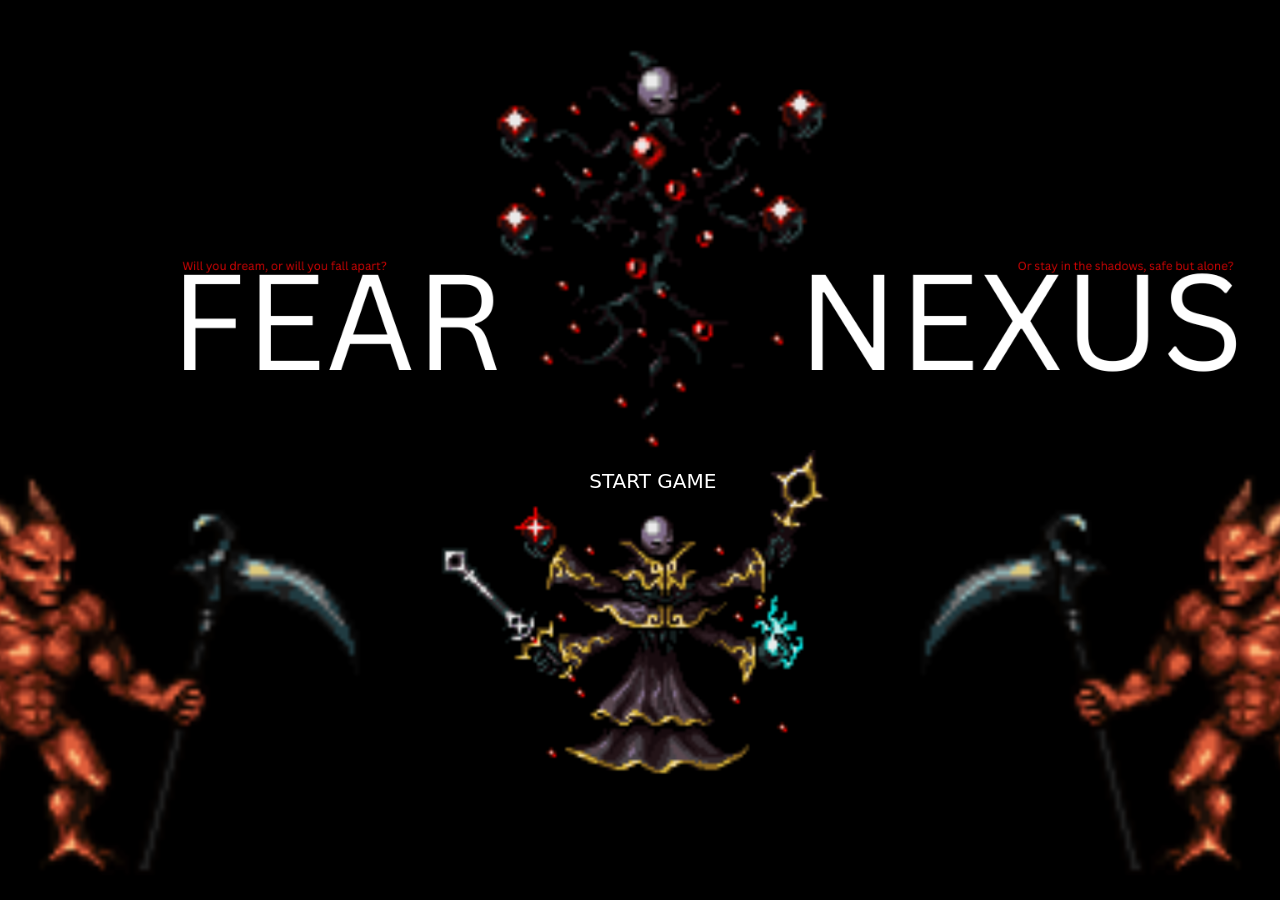
==== index.html @ bfaa83e2 "Initial commit" ====
<!DOCTYPE html>
<html lang="en">
<head>
    <meta charset="UTF-8"> <!-- Specifies the character encoding for the document -->
    <link rel="stylesheet" href="style.css"> <!-- Links to the external CSS file for styling -->
    <link href="https://cdn.jsdelivr.net/npm/bootstrap@5.3.2/dist/css/bootstrap.min.css" rel="stylesheet"
          integrity="sha384-T3c6CoIi6uLrA9TneNEoa7RxnatzjcDSCmG1MXxSR1GAsXEV/Dwwykc2MPK8M2HN" crossorigin="anonymous"> 
          <!-- Links the Bootstrap CSS for pre-designed styles and grid system -->
    <title>Fear Nexus - Start Menu</title> <!-- Specifies the title of the webpage -->
</head>
<!-- This HTML structure is for a Fear Nexus game under development. -->
<body> 
    <div class="container">
        <div class="button-container">
            <a href="gameguide.html" class="play-button">START GAME</a>
        </div>

</body>
</html>
---- style.css ----
/* General Note: This CSS stylesheet defines the visual appearance of the Zombie Shooter game. It includes styles for the canvas, titles, descriptions, controls, and overall layout. */

/* Global styling for HTML and body to ensure full height and background image */
html, body {
    height: 100%; /* Ensures the background image fills the viewport */
    margin: 0; /* Removes default browser margin */
    background-image: url('images/homebg.png'); /* Replace with the path to your background image */
    background-size: cover; /* Ensures the image covers the entire background */
    background-repeat: no-repeat; /* Prevents the image from repeating */
    background-attachment: fixed; /* Keeps the image fixed when scrolling */
    background-position: center; /* Centers the image */
    overflow: hidden; /* Hides overflow content to prevent scrolling */
}




/* Style for the game controls title */
.Game-Controls-Title,
.Game-Description-Title {
    background-color: #000000; /* Solid black background */
    color: #FFFFFF; /* Sets the text color to white */
    margin-top: 1px; /* Adds spacing above the title */
    margin-bottom: 0; /* Removes spacing below the title */
    padding: 2px; /* Adds padding inside the title block */
    border-radius: 1px; /* Rounds the corners */
    font-family: 'Acme', sans-serif;
}


/* General paragraph styling */
p {
    color: #0B0A07; /* Sets the text color to a dark shade */
}


/* Button container styles */
.button-container {
    position: absolute; /* Allows positioning relative to the nearest positioned ancestor */
    top: 49%; /* Adjust this value to place it directly below the teeth */
    left: 51%; /* Horizontally center */
    transform: translate(-50%, -50%); /* Perfect centering */
    text-align: center;
    margin-top: 40px;
}

/* Play button styles for <a> */
.play-button {
    display: inline-block; /* Makes the <a> behave like a button */
    background-color: #000000; /* Black background for the button */
    color: #FFFFFF; /* White text */
    text-decoration: none; /* Removes underline from link */
    font-size: 20px; /* Adjust font size */
    padding: 10px 20px; /* Add padding for a larger button */
    border: none; /* Remove border */
    border-radius: 1px; /* Add slight rounding to edges */
    cursor: pointer; /* Pointer cursor on hover */
    transition: background-color 0.3s; /* Smooth transition effect */
    text-align: center; /* Centers the text inside */
}

/* Hover effect for the button */
.play-button:hover {
    background-color: #1b1b1b; /* Slightly lighter black on hover */
}

/* Style for game guide links */
.game-guide-link {
    display: inline-block;  /* Makes the link behave like an inline block element */
    margin-top: 1px;  /* Adds a small space at the top of the link */
    color: #9ea194;  /* Sets the link text color to a muted greenish shade */
    text-decoration: none;  /* Removes the default underline from links */
}

/* Hover effect for game guide links */
.game-guide-link:hover {
    text-decoration: none;  /* Ensures the underline does not appear when hovering */
    color: #1b1b1b;  /* Changes the text color to a dark shade when hovered */
}

/* Styling for the audio section */
.audio-section {
    text-align: left;  /* Aligns the content of the audio section to the left */
}

/* Styling for the audio player */
.audio-section audio {

    background-color: #000000;  /* Sets the background color of the audio player to black */
    border: 2px solid #000000;  /* Adds a solid black border around the audio player */
    border-radius: 10px;  /* Rounds the corners of the audio player */
    padding: 5px;  /* Adds padding inside the audio player */
    box-shadow: 0 4px 8px rgba(0, 0, 0, 0.5);  /* Adds a subtle shadow effect around the audio player */
    color: #d5c8af;  /* Sets the text color for player elements (e.g., button labels) */
}

/* Styling for the header inside the audio section */
.audio-section h4 {
    margin-bottom: 10px;  /* Adds space below the header */
    font-size: 1.2em;  /* Increases the font size of the header */
    color: #f8b700;  /* Sets the color of the header to a gold shade */
}




/* Responsive styling for smaller screens */
/* Responsive styling for mobile devices */
@media (max-width: 768px) {
    html, body {
        background-image: url('images/homebg2.png'); /* Optional: Use a mobile-specific background image */
        background-size: cover; /* Ensures the image covers the screen proportionally */
        background-position: center top; /* Positions the image to fit well for mobile */
    }

    canvas {
        width: 100%; /* Ensures the canvas scales down on smaller screens */
        height: auto; /* Maintains the aspect ratio */
    }

    .Game-Title {
        font-size: 2.5rem; /* Adjusts font size for mobile screens */
        text-align: center; /* Centers the title */
        padding: 0 15px; /* Adds padding for spacing */
        margin-top: 10px; /* Adds top margin to prevent title from being too close to other content */
        color: #FFFFFF; /* Ensures the title stands out against the background */
    }
}
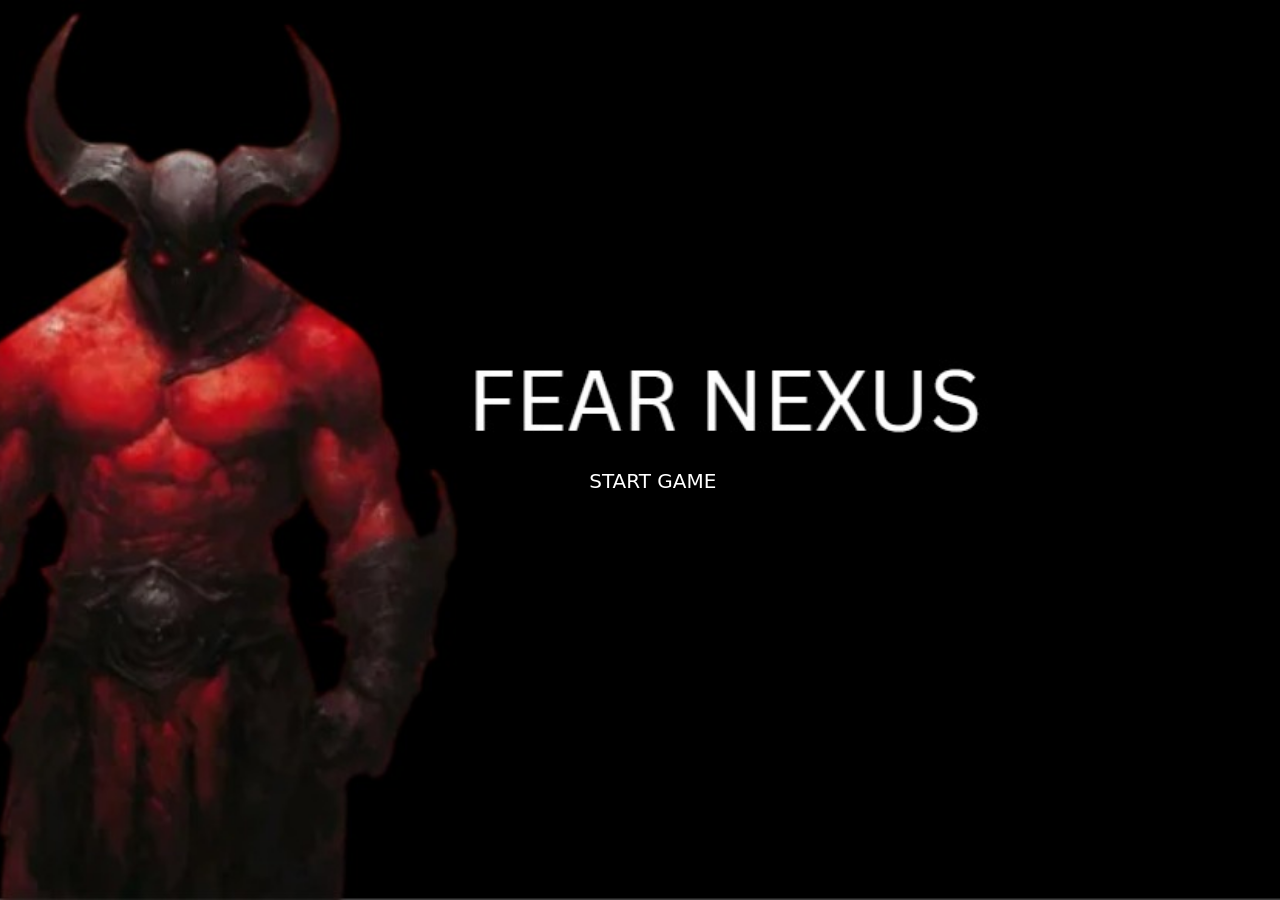
==== commit 0ee4f82e: "refactor: organize asset directory and update documentation" ====
--- a/index.html
+++ b/index.html
@@ -1,19 +1,16 @@
 <!DOCTYPE html>
 <html lang="en">
 <head>
-    <meta charset="UTF-8"> <!-- Specifies the character encoding for the document -->
-    <link rel="stylesheet" href="style.css"> <!-- Links to the external CSS file for styling -->
-    <link href="https://cdn.jsdelivr.net/npm/bootstrap@5.3.2/dist/css/bootstrap.min.css" rel="stylesheet"
-          integrity="sha384-T3c6CoIi6uLrA9TneNEoa7RxnatzjcDSCmG1MXxSR1GAsXEV/Dwwykc2MPK8M2HN" crossorigin="anonymous"> 
-          <!-- Links the Bootstrap CSS for pre-designed styles and grid system -->
-    <title>Fear Nexus - Start Menu</title> <!-- Specifies the title of the webpage -->
+    <meta charset="UTF-8">
+    <link rel="stylesheet" href="style.css">
+    <link href="https://cdn.jsdelivr.net/npm/bootstrap@5.3.2/dist/css/bootstrap.min.css" rel="stylesheet" integrity="sha384-T3c6CoIi6uLrA9TneNEoa7RxnatzjcDSCmG1MXxSR1GAsXEV/Dwwykc2MPK8M2HN" crossorigin="anonymous">
+    <title>Fear Nexus - Start Menu</title>
 </head>
-<!-- This HTML structure is for a Fear Nexus game under development. -->
-<body> 
+<body>
     <div class="container">
         <div class="button-container">
             <a href="gameguide.html" class="play-button">START GAME</a>
         </div>
-
+    </div>
 </body>
-</html>
+</html>
--- a/style.css
+++ b/style.css
@@ -1,128 +1,104 @@
-/* General Note: This CSS stylesheet defines the visual appearance of the Zombie Shooter game. It includes styles for the canvas, titles, descriptions, controls, and overall layout. */
-
-/* Global styling for HTML and body to ensure full height and background image */
 html, body {
-    height: 100%; /* Ensures the background image fills the viewport */
-    margin: 0; /* Removes default browser margin */
-    background-image: url('images/homebg.png'); /* Replace with the path to your background image */
-    background-size: cover; /* Ensures the image covers the entire background */
-    background-repeat: no-repeat; /* Prevents the image from repeating */
-    background-attachment: fixed; /* Keeps the image fixed when scrolling */
-    background-position: center; /* Centers the image */
-    overflow: hidden; /* Hides overflow content to prevent scrolling */
+  height: 100%;
+  margin: 0;
+  background-image: url('images/homebg.png');
+  background-size: cover;
+  background-repeat: no-repeat;
+  background-attachment: fixed;
+  background-position: center;
+  overflow: hidden;
 }
 
-
-
-
-/* Style for the game controls title */
 .Game-Controls-Title,
 .Game-Description-Title {
-    background-color: #000000; /* Solid black background */
-    color: #FFFFFF; /* Sets the text color to white */
-    margin-top: 1px; /* Adds spacing above the title */
-    margin-bottom: 0; /* Removes spacing below the title */
-    padding: 2px; /* Adds padding inside the title block */
-    border-radius: 1px; /* Rounds the corners */
-    font-family: 'Acme', sans-serif;
+  background-color: #000000;
+  color: #FFFFFF;
+  margin-top: 1px;
+  margin-bottom: 0;
+  padding: 2px;
+  border-radius: 1px;
+  font-family: 'Acme', sans-serif;
 }
 
-
-/* General paragraph styling */
 p {
-    color: #0B0A07; /* Sets the text color to a dark shade */
+  color: #0B0A07;
 }
 
-
-/* Button container styles */
 .button-container {
-    position: absolute; /* Allows positioning relative to the nearest positioned ancestor */
-    top: 49%; /* Adjust this value to place it directly below the teeth */
-    left: 51%; /* Horizontally center */
-    transform: translate(-50%, -50%); /* Perfect centering */
-    text-align: center;
-    margin-top: 40px;
+  position: absolute;
+  top: 49%;
+  left: 51%;
+  transform: translate(-50%, -50%);
+  text-align: center;
+  margin-top: 40px;
 }
 
-/* Play button styles for <a> */
 .play-button {
-    display: inline-block; /* Makes the <a> behave like a button */
-    background-color: #000000; /* Black background for the button */
-    color: #FFFFFF; /* White text */
-    text-decoration: none; /* Removes underline from link */
-    font-size: 20px; /* Adjust font size */
-    padding: 10px 20px; /* Add padding for a larger button */
-    border: none; /* Remove border */
-    border-radius: 1px; /* Add slight rounding to edges */
-    cursor: pointer; /* Pointer cursor on hover */
-    transition: background-color 0.3s; /* Smooth transition effect */
-    text-align: center; /* Centers the text inside */
+  display: inline-block;
+  background-color: #000000;
+  color: #FFFFFF;
+  text-decoration: none;
+  font-size: 20px;
+  padding: 10px 20px;
+  border: none;
+  border-radius: 1px;
+  cursor: pointer;
+  transition: background-color 0.3s;
+  text-align: center;
 }
 
-/* Hover effect for the button */
 .play-button:hover {
-    background-color: #1b1b1b; /* Slightly lighter black on hover */
+  background-color: #1b1b1b;
 }
 
-/* Style for game guide links */
 .game-guide-link {
-    display: inline-block;  /* Makes the link behave like an inline block element */
-    margin-top: 1px;  /* Adds a small space at the top of the link */
-    color: #9ea194;  /* Sets the link text color to a muted greenish shade */
-    text-decoration: none;  /* Removes the default underline from links */
+  display: inline-block;
+  margin-top: 1px;
+  color: #9ea194;
+  text-decoration: none;
 }
 
-/* Hover effect for game guide links */
 .game-guide-link:hover {
-    text-decoration: none;  /* Ensures the underline does not appear when hovering */
-    color: #1b1b1b;  /* Changes the text color to a dark shade when hovered */
+  text-decoration: none;
+  color: #1b1b1b;
 }
 
-/* Styling for the audio section */
 .audio-section {
-    text-align: left;  /* Aligns the content of the audio section to the left */
+  text-align: left;
 }
 
-/* Styling for the audio player */
 .audio-section audio {
-
-    background-color: #000000;  /* Sets the background color of the audio player to black */
-    border: 2px solid #000000;  /* Adds a solid black border around the audio player */
-    border-radius: 10px;  /* Rounds the corners of the audio player */
-    padding: 5px;  /* Adds padding inside the audio player */
-    box-shadow: 0 4px 8px rgba(0, 0, 0, 0.5);  /* Adds a subtle shadow effect around the audio player */
-    color: #d5c8af;  /* Sets the text color for player elements (e.g., button labels) */
+  background-color: #000000;
+  border: 2px solid #000000;
+  border-radius: 10px;
+  padding: 5px;
+  box-shadow: 0 4px 8px rgba(0, 0, 0, 0.5);
+  color: #d5c8af;
 }
 
-/* Styling for the header inside the audio section */
 .audio-section h4 {
-    margin-bottom: 10px;  /* Adds space below the header */
-    font-size: 1.2em;  /* Increases the font size of the header */
-    color: #f8b700;  /* Sets the color of the header to a gold shade */
+  margin-bottom: 10px;
+  font-size: 1.2em;
+  color: #f8b700;
 }
 
+@media (max-width: 768px) {
+  html, body {
+    background-image: url('images/homebg2.png');
+    background-size: cover;
+    background-position: center top;
+  }
 
+  canvas {
+    width: 100%;
+    height: auto;
+  }
 
-
-/* Responsive styling for smaller screens */
-/* Responsive styling for mobile devices */
-@media (max-width: 768px) {
-    html, body {
-        background-image: url('images/homebg2.png'); /* Optional: Use a mobile-specific background image */
-        background-size: cover; /* Ensures the image covers the screen proportionally */
-        background-position: center top; /* Positions the image to fit well for mobile */
-    }
-
-    canvas {
-        width: 100%; /* Ensures the canvas scales down on smaller screens */
-        height: auto; /* Maintains the aspect ratio */
-    }
-
-    .Game-Title {
-        font-size: 2.5rem; /* Adjusts font size for mobile screens */
-        text-align: center; /* Centers the title */
-        padding: 0 15px; /* Adds padding for spacing */
-        margin-top: 10px; /* Adds top margin to prevent title from being too close to other content */
-        color: #FFFFFF; /* Ensures the title stands out against the background */
-    }
-}
+  .Game-Title {
+    font-size: 2.5rem;
+    text-align: center;
+    padding: 0 15px;
+    margin-top: 10px;
+    color: #FFFFFF;
+  }
+}
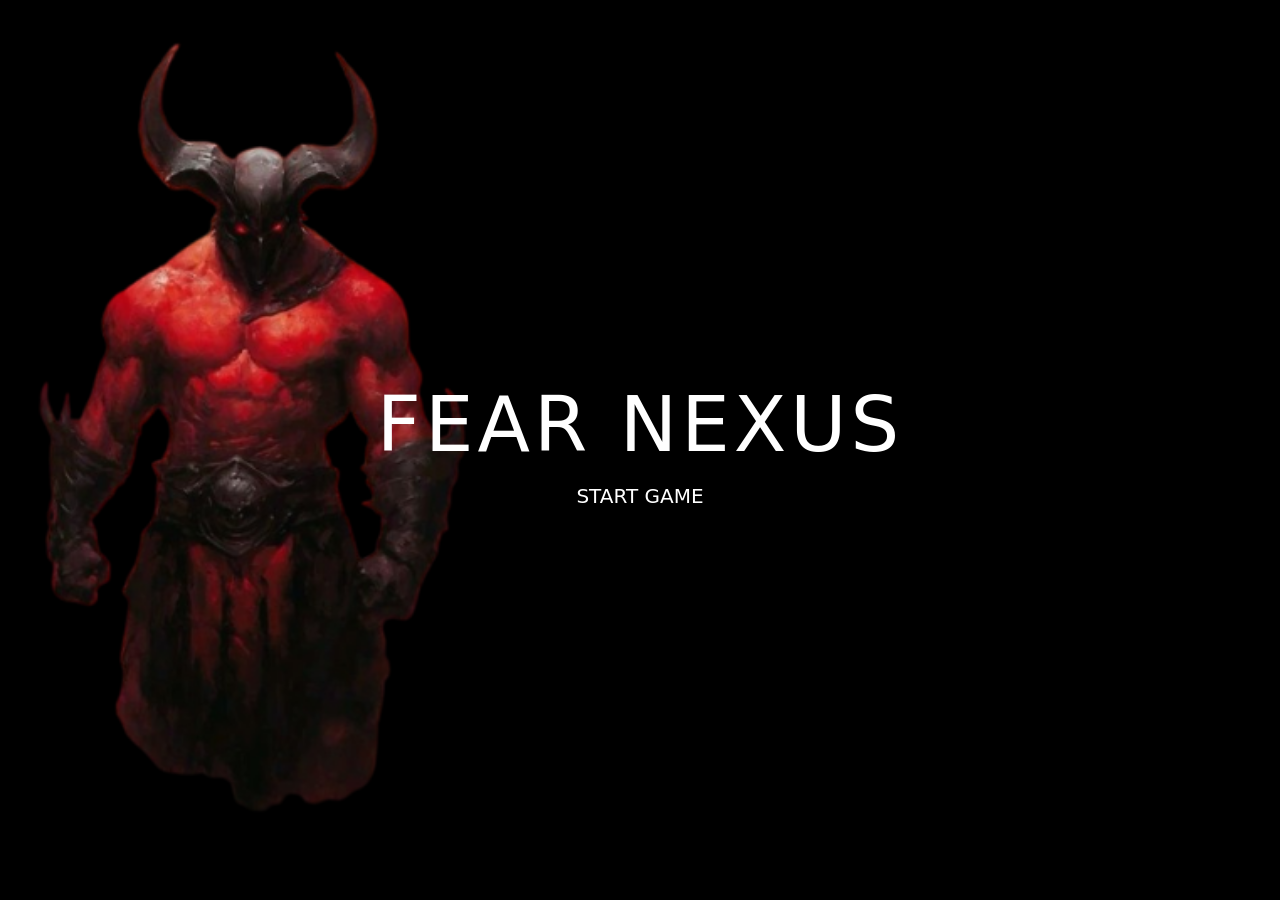
==== commit 2c0ba9eb: "fix: replace static control images with responsive HTML/CSS components" ====
--- a/index.html
+++ b/index.html
@@ -7,10 +7,13 @@
     <title>Fear Nexus - Start Menu</title>
 </head>
 <body>
-    <div class="container">
-        <div class="button-container">
-            <a href="gameguide.html" class="play-button">START GAME</a>
-        </div>
+    <div class="bg-wrapper">
+        <img src="./images/asmodeus.png" class="bg-image" alt="Background">
+    </div>
+
+    <div class="title-wrapper">
+        <h1 class="game-title">FEAR NEXUS</h1>
+        <a href="gameguide.html" class="play-button">START GAME</a>
     </div>
 </body>
 </html>
--- a/style.css
+++ b/style.css
@@ -1,47 +1,96 @@
-html, body {
-  height: 100%;
-  margin: 0;
-  background-image: url('images/homebg.png');
-  background-size: cover;
-  background-repeat: no-repeat;
-  background-attachment: fixed;
-  background-position: center;
-  overflow: hidden;
+/* Background wrapper */
+.bg-wrapper {
+    position: fixed;
+    inset: 0;
+    width: 100vw;
+    height: 100vh;
+    overflow: hidden;
+    z-index: -1;
+    background-color: black; /* FIXES WHITE SCREEN */
 }
 
-.Game-Controls-Title,
-.Game-Description-Title {
-  background-color: #000000;
-  color: #FFFFFF;
-  margin-top: 1px;
-  margin-bottom: 0;
-  padding: 2px;
-  border-radius: 1px;
-  font-family: 'Acme', sans-serif;
+
+/* Default: desktop layout (Image 1) */
+/* Desktop: Image 1 layout */
+.bg-image {
+    position: absolute;
+    left: 0;
+    top: 50%;
+    transform: translateY(-50%);
+    height: 100%;
+    width: auto;
+    object-fit: contain;
 }
 
-p {
-  color: #0B0A07;
+
+
+
+.title-wrapper {
+    position: relative;
+    z-index: 10;
+    height: 100vh;          /* full screen height */
+    width: 100vw;           /* full screen width */
+    display: flex;
+    flex-direction: column;
+    justify-content: center; /* vertical centering */
+    align-items: center;     /* horizontal centering */
+    text-align: center;
 }
 
+
+
+.game-title {
+    font-size: clamp(2rem, 6vw, 6rem);
+    color: white;
+    margin: 0;
+    letter-spacing: 4px;
+}
+
+.subtitle {
+    font-size: clamp(1rem, 3vw, 2rem);
+    color: #c0c0c0;
+    margin-bottom: 40px;
+}
+
+.play-button {
+    margin-top: -1px; /* moves button UP */
+}
+
+
+
+
+.play-button:hover {
+    background-color: #1b1b1b;
+}
+
+
+/* full-screen flex centering instead of absolute px */
+.start-container {
+  min-height: 100vh;
+  width: 100vw;
+  display: flex;
+  align-items: center;
+  justify-content: center;
+}
+
+
 .button-container {
-  position: absolute;
-  top: 49%;
-  left: 51%;
-  transform: translate(-50%, -50%);
-  text-align: center;
-  margin-top: 40px;
+  display: flex;
+  justify-content: center;
+  align-items: center;
 }
+
+
 
 .play-button {
   display: inline-block;
   background-color: #000000;
   color: #FFFFFF;
   text-decoration: none;
-  font-size: 20px;
+  font-size: clamp(1rem, 2vw, 1.25rem);
   padding: 10px 20px;
   border: none;
-  border-radius: 1px;
+  border-radius: 4px;
   cursor: pointer;
   transition: background-color 0.3s;
   text-align: center;
@@ -63,42 +112,28 @@
   color: #1b1b1b;
 }
 
-.audio-section {
-  text-align: left;
+/* Tablet & phone: Image 2 layout */
+@media (max-width: 768px) {
+    .bg-image {
+        left: 50%;
+        top: 50%;
+        transform: translate(-50%, -50%);
+        width: 100%;
+        height: auto;
+        object-fit: contain;
+    }
 }
 
-.audio-section audio {
-  background-color: #000000;
-  border: 2px solid #000000;
-  border-radius: 10px;
-  padding: 5px;
-  box-shadow: 0 4px 8px rgba(0, 0, 0, 0.5);
-  color: #d5c8af;
+/* Tiny screens: flip if needed */
+@media (max-width: 480px) {
+    .bg-image {
+        transform: translate(-50%, -50%) scaleX(-1);
+    }
 }
 
-.audio-section h4 {
-  margin-bottom: 10px;
-  font-size: 1.2em;
-  color: #f8b700;
+
+@media (max-width: 480px) {
+    .bg-image {
+        transform: translate(-50%, -50%) scaleX(-1);
+    }
 }
-
-@media (max-width: 768px) {
-  html, body {
-    background-image: url('images/homebg2.png');
-    background-size: cover;
-    background-position: center top;
-  }
-
-  canvas {
-    width: 100%;
-    height: auto;
-  }
-
-  .Game-Title {
-    font-size: 2.5rem;
-    text-align: center;
-    padding: 0 15px;
-    margin-top: 10px;
-    color: #FFFFFF;
-  }
-}
